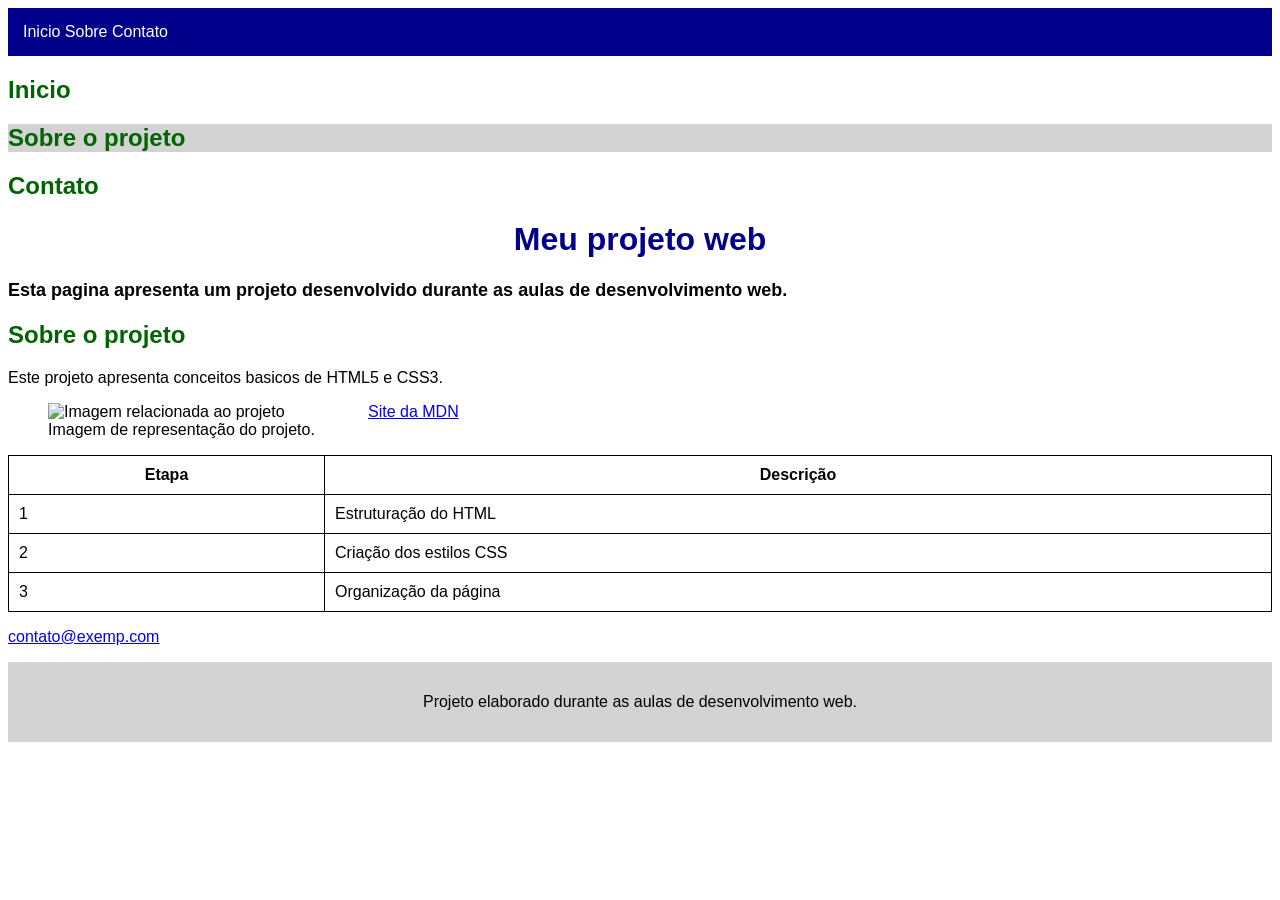
==== index.html @ 0b882725 "organizando os arquivos na raiz" ====
<!DOCTYPE html>
<html lang="pt-BR">
<head>
    <meta charset="UTF-8">
    <title>Meu projeto web</title>
    <link rel="stylesheet" href="style.css">
</head>
<body>
    <nav>
<a href="#inicio">Inicio</a>
<a href="#sobre">Sobre</a>
<a href="#contato">Contato</a>
</nav>

<section id="inicio">
<h2>Inicio</h2>
</section>
<section id="sobre">
<h2>Sobre o projeto</h2>
</section>
<section id="contato">
<h2>Contato</h2>
</section>

    <h1>Meu projeto web</h1>
<p class ="destaque">
    Esta pagina apresenta um projeto desenvolvido
     durante as aulas de desenvolvimento web.
</p>
<selection>
    <h2>Sobre o projeto</h2>
<p> 
        Este projeto apresenta conceitos basicos de
        HTML5 e CSS3.
</p>

<figure>
<img src="imagem_projeto.jpg"
alt="Imagem relacionada ao projeto">

<a href="https://developer.mozilla.org/pt-BR/docs/Web/HTML">
Site da MDN
</a>

<figcaption>
    Imagem de representação do projeto.
</figcaption>
</figure>

</selection>

<table>
<tr>
<th>Etapa</th>
<th>Descrição</th>
</tr>
<tr>
<td>1</td>
<td>Estruturação do HTML</td>
</tr>
<tr>
<td>2</td>
<td>Criação dos estilos CSS</td>
</tr>
<tr>
<td>3</td>
<td>Organização da página</td>
</tr>
</table>

<p>
<a href="mailto:contato@exemp.com">
contato@exemp.com
</a>
</p>

<footer>
<p>
Projeto elaborado durante as aulas
de desenvolvimento web.
</p>
</footer>


</body>
</html>
---- style.css ----
body {
font-family: Arial, sans-serif;
}

h1 {
color: darkblue;
text-align: center;
}

h2, h3 {
color: darkgreen;
}

.destaque {
font-size: 18px;
font-weight: bold;
}

#sobre {
background-color: lightgray;
}

figure img {
width: 300px;
height: auto;
}

main {
padding: 20px;
}

section {
margin: 20px auto;
}

figure img {
float: left;
width: 300px;
margin-right: 20px;
}

table {
width: 100%;
border-collapse: collapse;
}
th, td {
border: 1px solid black;
padding: 10px;
}

nav {
background-color: darkblue;
padding: 15px;
}
nav a {
color: white;
text-decoration: none;
}

footer {
background-color: lightgray;
padding: 15px;
text-align: center;
}
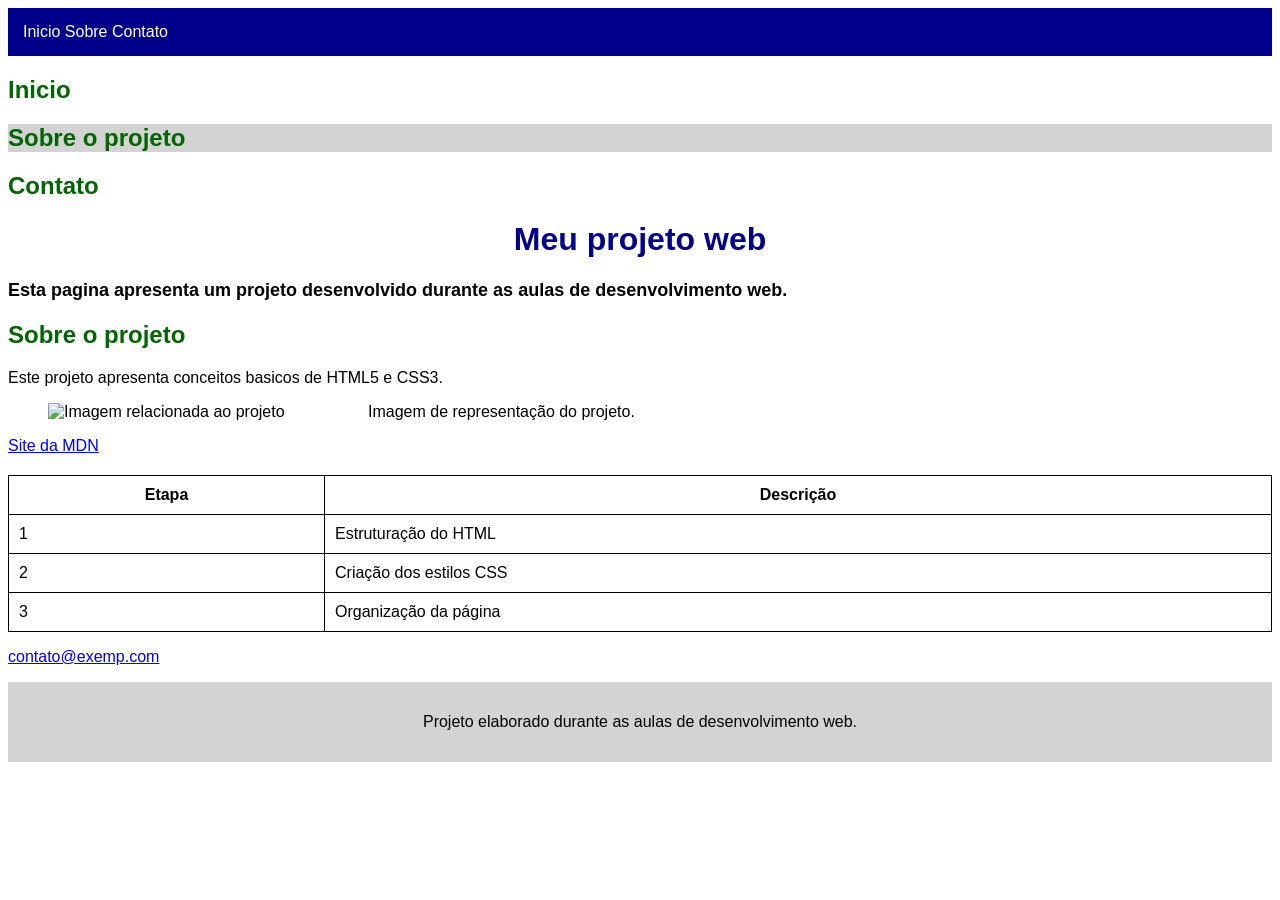
==== commit 2c201f54: "correçao no algoritmo" ====
--- a/index.html
+++ b/index.html
@@ -27,7 +27,7 @@
     Esta pagina apresenta um projeto desenvolvido
      durante as aulas de desenvolvimento web.
 </p>
-<selection>
+<section>
     <h2>Sobre o projeto</h2>
 <p> 
         Este projeto apresenta conceitos basicos de
@@ -35,19 +35,17 @@
 </p>
 
 <figure>
-<img src="imagem_projeto.jpg"
-alt="Imagem relacionada ao projeto">
-
-<a href="https://developer.mozilla.org/pt-BR/docs/Web/HTML">
-Site da MDN
-</a>
-
-<figcaption>
-    Imagem de representação do projeto.
-</figcaption>
+    <img src="imagem_projeto.jpg" alt="Imagem relacionada ao projeto">
+    <figcaption>
+        Imagem de representação do projeto.
+    </figcaption>
 </figure>
 
-</selection>
+<p>
+    <a href="https://developer.mozilla.org/pt-BR/docs/Web/HTML"> Site da MDN</a>
+</p>
+
+</section>
 
 <table>
 <tr>
